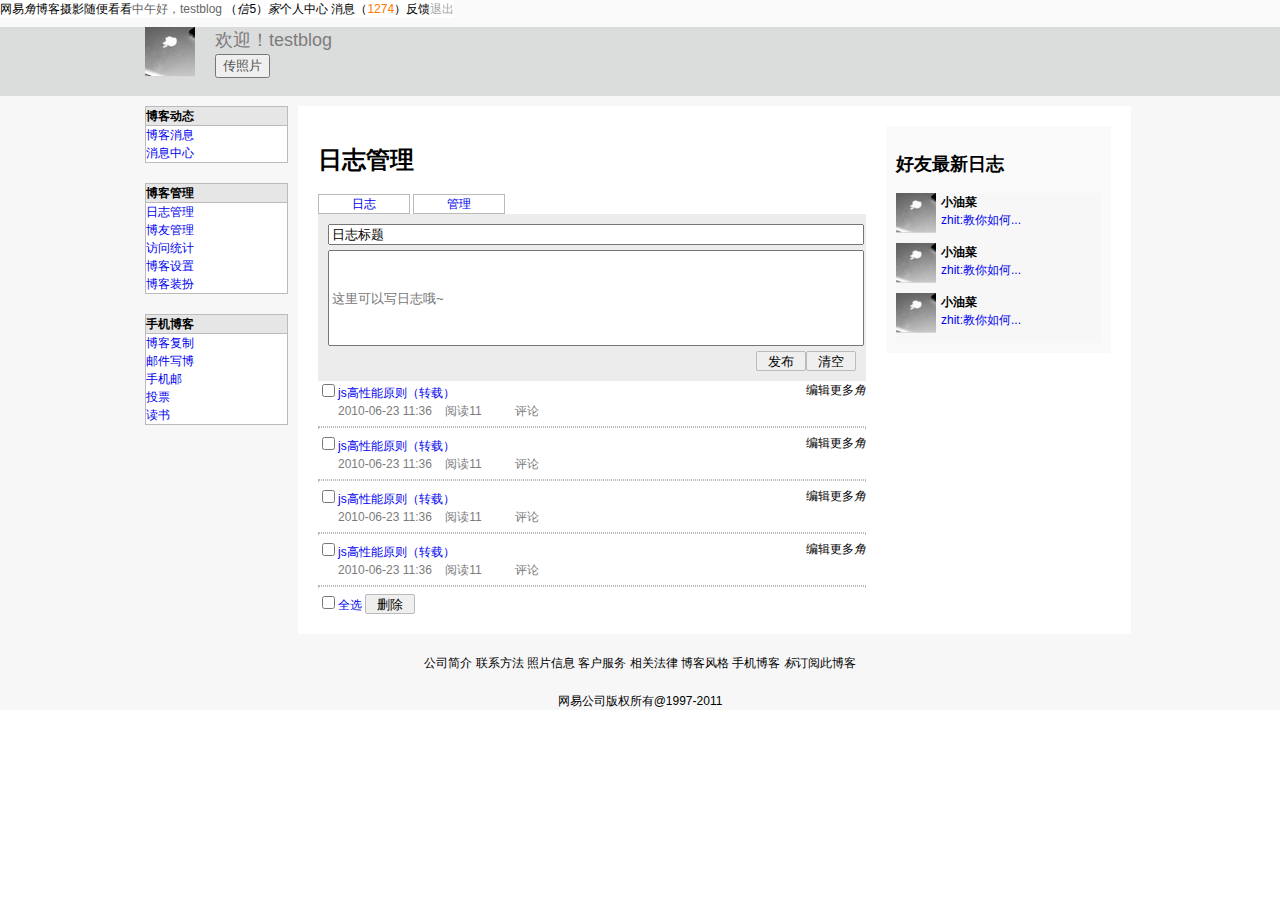
==== caijf/zuoye1/index.html @ ed90d277 "part of the page" ====
<!DOCTYPE html>
<html lang="en">
<head>
    <meta charset="UTF-8">
    <title>testblog1的博客</title>
    <link rel="stylesheet" href="css/index.css"/>
</head>
<body>
<div class="top  clearfix">
    <ul class="float-left">
        <li>网易<i>角</i></li>
        <li>博客</li>
        <li>摄影</li>
        <li>随便看看</li>
    </ul>
    <ul class="float-left">
        <li><span class="top-usr">中午好，testblog </span>（<i>信</i>5）</li>
        <li><span><i>家</i>个人中心</span> <span>消息（</span><span class="top-info">1274</span>）</span><span>反馈</span></li>
        <li class="top-logout">退出</li>
    </ul>
</div>
<div class="container">
    <div class="header">
        <div class="clearfix">
            <img class="float-left" src="images/usrlogo.png" alt=""/>

            <div class="header-info">
                <span class="header-usr"">欢迎！testblog</span>
                <button class="header-up">传照片</button>
            </div>
        </div>
    </div>
    <div class="bd clearfix">
        <div class="nav">
            <ul>
                <li><strong>博客动态</strong></li>
                <li><a href="#">博客消息</a></li>
                <li><a href="#">消息中心</a></li>
            </ul>
            <ul>
                <li><strong>博客管理</strong></li>
                <li><a href="#">日志管理</a></li>
                <li><a href="#">博友管理</a></li>
                <li><a href="#">访问统计</a></li>
                <li><a href="#">博客设置</a></li>
                <li><a href="#">博客装扮</a></li>
            </ul>
            <ul>
                <li><strong>手机博客</strong></li>
                <li><a href="#">博客复制</a></li>
                <li><a href="#">邮件写博</a></li>
                <li><a href="#">手机邮</a></li>
                <li><a href="#">投票</a></li>
                <li><a href="#">读书</a></li>

            </ul>
        </div>
        <div class="main">
            <div class="content float-left">
                <div>
                    <h1>日志管理</h1>
                    <ul class="inline-nav">
                        <li><a href="#log">日志</a></li>
                        <li><a href="#tag">管理</a></li>
                    </ul>
                </div>

                <div id="log">
                    <div class="log-edit clearfix">
                        <input class="log-title" type="text" value="日志标题"/>
                        <input class="log-content" placeholder="这里可以写日志哦~">
                        <input class="float-right btn" type="button" value="清空"/>
                        <input class="float-right btn" type="button" value="发布"/>
                    </div>
                    <div class="directory">
                        <ul>
                            <li><input type="checkbox" value=""/><a href="#">js高性能原则（转载）</a> <span class="float-right">更多<i>角</i></span><span
                                    class="float-right">编辑</span>

                                <p class="directory-detail"><span>2010-06-23 11:36 </span><span>阅读11</span>
                                    <span>评论</span></p>
                                <hr/>
                            </li>
                            <li><input type="checkbox" value=""/><a href="#">js高性能原则（转载）</a> <span class="float-right">更多<i>角</i></span><span
                                    class="float-right">编辑</span>

                                <p class="directory-detail"><span>2010-06-23 11:36 </span><span>阅读11</span>
                                    <span>评论</span></p>
                                <hr/>
                            </li>
                            <li><input type="checkbox" value=""/><a href="#">js高性能原则（转载）</a> <span class="float-right">更多<i>角</i></span><span
                                    class="float-right">编辑</span>

                                <p class="directory-detail"><span>2010-06-23 11:36 </span><span>阅读11</span>
                                    <span>评论</span></p>
                                <hr/>
                            </li>
                            <li><input type="checkbox" value=""/><a href="#">js高性能原则（转载）</a> <span class="float-right">更多<i>角</i></span><span
                                    class="float-right">编辑</span>

                                <p class="directory-detail"><span>2010-06-23 11:36 </span><span>阅读11</span>
                                    <span>评论</span></p>
                                <hr/>
                            </li>

                        </ul>
                        <input id="btn-all" type="checkbox" value=""/><a href="#">全选</a>
                        <input class="btn" type="button" value="删除"/>


                    </div>
                </div>
                <div id="tag" class="hide">
                    <p class="center">没有标签</p>
                    <hr/>
                </div>
            </div>
            <div class="aside float-right">
                <h2>好友最新日志</h2>
                <ul>
                    <!--切出40*40的图后，删掉style-->
                    <li><img class="float-left" src="images/usrlogo.png" alt=""
                             style="width: 40px; height: 40px;"/><p><strong class="aside--block">小油菜</strong><a
                            href="#">zhit:教你如何...</a></p></li>
                    <li><img class="float-left" src="images/usrlogo.png" alt=""
                             style="width: 40px; height: 40px;"/><p><strong class="aside--block">小油菜</strong><a
                            href="#">zhit:教你如何...</a></p></li>
                    <li><img class="float-left" src="images/usrlogo.png" alt=""
                             style="width: 40px; height: 40px;"/><p><strong class="aside--block">小油菜</strong><a
                            href="#">zhit:教你如何...</a></p></li>
                </ul>
            </div>
        </div>
    </div>

    <div class="footer">
        <ul>
            <li>公司简介</li>
            <li>联系方法</li>
            <li>照片信息</li>
            <li>客户服务</li>
            <li>相关法律</li>
            <li>博客风格</li>
            <li>手机博客</li>
            <li><i>标</i>订阅此博客</li>
        </ul>
        <p>网易公司版权所有@1997-2011</p>
    </div>
</div>
</body>
</html>
---- caijf/zuoye1/css/index.css ----
html, body, p, ul, ol, li, img {
    border: 0;
    margin: 0;
    padding: 0;

}

/** 重置列表元素 **/
ul, ol {
    list-style: none;
    background-color: white;
}

/** 重置超链接元素 **/
a {
    color: #21759b;
    text-decoration: none;
}

a:hover {
    text-decoration: underline;
}

a:link {
    color: rgb(0, 0, 238);;
}

/** 重置图片元素 **/
img {
    border: 0px;
    margin-top: 0
}

/** 重置表格元素 **/
table {
    border-collapse: collapse;
    border-spacing: 0;
}

html, body {
    font: 12px/1.5 '宋体', tahoma, Srial, helvetica, sans-serif;
}

ul {
    text-decoration: none;
    list-style-type: none;
}

/*清除浮动*/
.clearfix:before, .clearfix:after {
    content: "";
    display: table;
}

.clearfix:after {
    clear: both;
    overflow: hidden;
}

.clearfix {
    zoom: 1; /* for ie6 & ie7 */
}

.float-left, .float-left > li {
    float: left;
}

.float-right {
    float: right;
}

.hide {
    display: none;
}

.top {
    height: 27px;
    width: 100%;
    background: #f9f9f9;
}

.top-usr {
    color: #666666;
}

.top-info {
    color: #ff7700;
}

.top-logout {
    color: #a4a4a4;
}

.container {
    width: 100%;
    background-color: #f7f7f7;
}

.header {
    height: 69px;
    background-color: #dbdcdc;
}

.header > div {
    width: 990px;
    margin: 0 auto;
}

.header-info {
    margin-left: 70px;
}

.header-usr {
    color: #7d7d7d;
    display: block;
    font-size: 18px;
}

.header-up {
    color: #515151;
}

.bd {
    width: 990px;
    margin: 0 auto;
    margin-top: 10px;
}

.nav {
    float: left;
    width: 143px;
    margin-right: 10px;
}

.nav > ul {
    margin-bottom: 20px;
    border: 1px solid #bbbbbb;
}

.nav li:hover {
    background-color: #f8f8f8;
}

.nav li:first-child {
    border-bottom: 1px solid #bbbbbb;
    background-color: #e6e6e6;
}


/*左侧选中时样式*/
.nav-current {
    background-color: #ececec;
    color: black;
}

.main {
    width: 793px;
    padding: 20px;
    float: left;
    background-color: white;
}

.content {
    width: 548px;
}

.log-edit {
    width: 528px;
    padding: 10px;
    background: #ececec;
}

.log-title {
    width: 100%;
}

.log-content {
    width: 100%;
    height: 90px;
    display: block;
    overflow: scroll;
    margin: 5px auto;
}

.btn {
    background-color: #efefef;
    -webkit-border-radius: 2px;
    -moz-border-radius: 2px;
    border-radius: 2px;
    width: 50px;
    height: 20px;
    border: 1px solid #bbbbbb;
}

.btn--postion {
    margin-right: 7px;
}
.drectory>a{
    display: inline-block;
}
.directory-detail{
    color: #7b7b7b;
    margin-left: 20px;
}
.directory-detail span:first-child{
    margin-right: 10px;
}
.directory-detail span:nth-child(2){
    margin-right: 30px;
}
hr{
    border: 1px dotted #bbbbbb;
}
.center{
    text-align: center;
    margin: 50px auto;
}
.aside{
    width: 205px;
    padding: 10px;
    background-color: #fafafa;
}
.aside p{
    padding-left:45px;
}
.aside--block{
    display: block;
}
.aside ul{
    background-color:#f7f7f7;
}
.aside li{
    height: 50px;
}
.footer {
    text-align: center;
    margin: 0 auto;
}
.footer ul{
    display: block;
    margin: 20px;
    background-color:#f7f7f7;
}
.footer li{
    display: inline-block;
}
.inline-nav li{
    display: inline-block;
    margin: 0;
    width: 90px;
    text-align: center;
    border: 1px solid #bbbbbb;
}
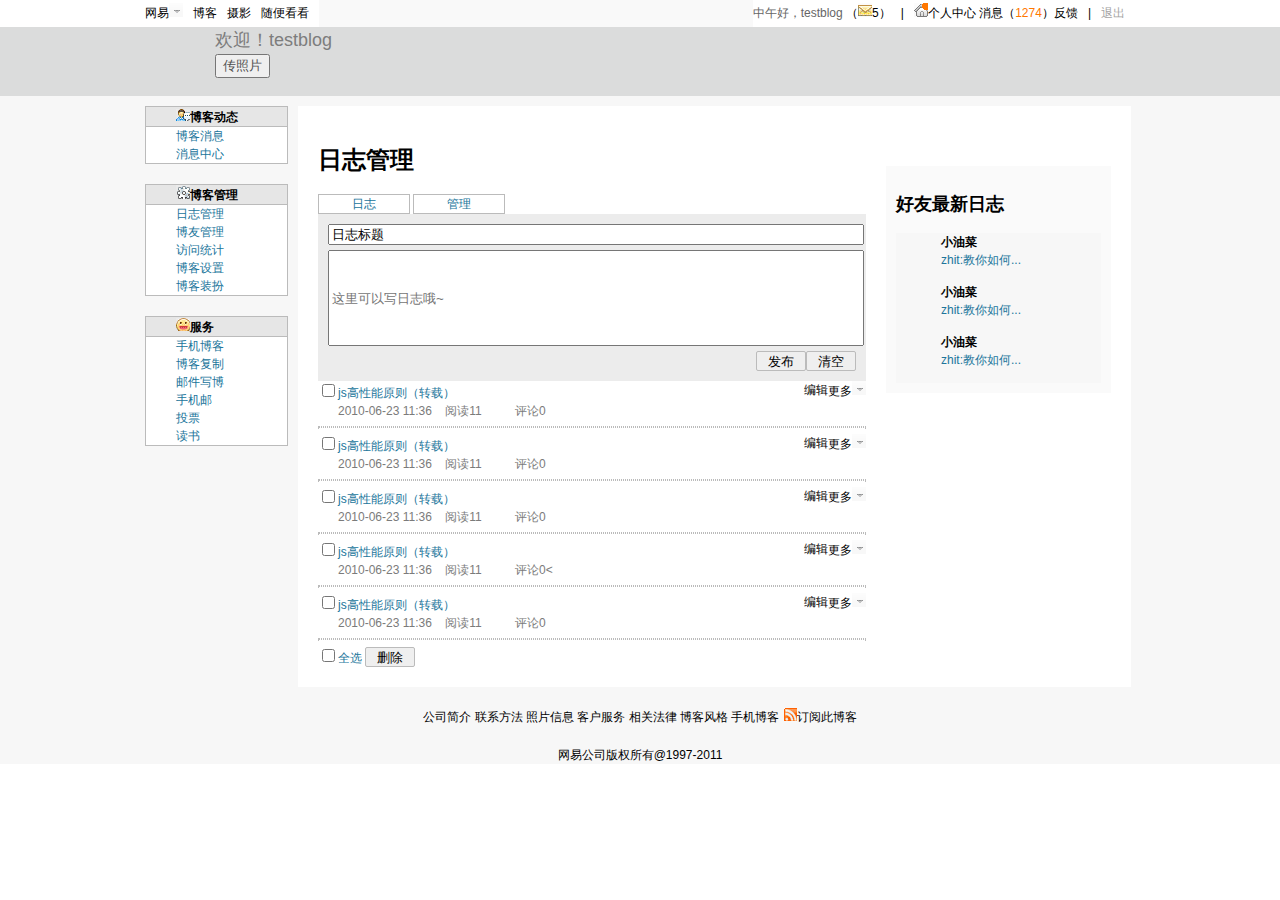
==== commit dead8e52: "添加图标滑动微调样式" ====
--- a/caijf/zuoye1/index.html
+++ b/caijf/zuoye1/index.html
@@ -8,16 +8,37 @@
 <body>
 <div class="top  clearfix">
     <ul class="float-left">
-        <li>网易<i>角</i></li>
+        <!--单击时class="icon-down"换成class="icon-up"-->
+        <li>网易<i class="icon-down"> </i></li>
         <li>博客</li>
         <li>摄影</li>
         <li>随便看看</li>
     </ul>
-    <ul class="float-left">
-        <li><span class="top-usr">中午好，testblog </span>（<i>信</i>5）</li>
-        <li><span><i>家</i>个人中心</span> <span>消息（</span><span class="top-info">1274</span>）</span><span>反馈</span></li>
-        <li class="top-logout">退出</li>
-    </ul>
+    <!--弹出层,默认隐藏-->
+    <div class="top-pop hide">
+        <ul>
+            <li class="top-current">新闻</li>
+            <li>微博</li>
+            <li>邮箱</li>
+            <li>闪电邮</li>
+            <li>相册</li>
+            <li>有道</li>
+            <li>手机邮</li>
+            <li>印象派</li>
+            <li>梦幻人生</li>
+            <li>更多</li>
+        </ul>
+    </div>
+    <div class="float-right">
+        <ul class="float-left">
+            <li><span class="top-usr">中午好，testblog </span>（<i class="icon-envelope"></i>5）</li>
+            <li>|</li>
+            <li><span><i class="icon-home"> </i>个人中心</span> <span>消息（</span><span class="top-info">1274</span>）</span><span>反馈</span></li>
+            <li>|</li>
+            <li class="top-logout">退出</li>
+        </ul>
+    </div>
+
 </div>
 <div class="container">
     <div class="header">
@@ -25,7 +46,7 @@
             <img class="float-left" src="images/usrlogo.png" alt=""/>
 
             <div class="header-info">
-                <span class="header-usr"">欢迎！testblog</span>
+                <span class="header-usr">欢迎！testblog</span>
                 <button class="header-up">传照片</button>
             </div>
         </div>
@@ -33,12 +54,12 @@
     <div class="bd clearfix">
         <div class="nav">
             <ul>
-                <li><strong>博客动态</strong></li>
+                <li><i class="icon-news"></i><strong>博客动态</strong></li>
                 <li><a href="#">博客消息</a></li>
                 <li><a href="#">消息中心</a></li>
             </ul>
             <ul>
-                <li><strong>博客管理</strong></li>
+                <li><i class="icon-setting"></i><strong>博客管理</strong></li>
                 <li><a href="#">日志管理</a></li>
                 <li><a href="#">博友管理</a></li>
                 <li><a href="#">访问统计</a></li>
@@ -46,7 +67,8 @@
                 <li><a href="#">博客装扮</a></li>
             </ul>
             <ul>
-                <li><strong>手机博客</strong></li>
+                <li><i class="icon-service"></i><strong>服务</strong></li>
+                <li><a href="#">手机博客</a></li>
                 <li><a href="#">博客复制</a></li>
                 <li><a href="#">邮件写博</a></li>
                 <li><a href="#">手机邮</a></li>
@@ -72,37 +94,42 @@
                         <input class="float-right btn" type="button" value="清空"/>
                         <input class="float-right btn" type="button" value="发布"/>
                     </div>
-                    <div class="directory">
                         <ul>
-                            <li><input type="checkbox" value=""/><a href="#">js高性能原则（转载）</a> <span class="float-right">更多<i>角</i></span><span
+                            <li><input type="checkbox" value=""/><a href="#">js高性能原则（转载）</a> <span class="float-right">更多<i class="icon-down"></i></span><span
                                     class="float-right">编辑</span>
 
                                 <p class="directory-detail"><span>2010-06-23 11:36 </span><span>阅读11</span>
-                                    <span>评论</span></p>
+                                    <span>评论</span><span>0</span></p>
                                 <hr/>
                             </li>
-                            <li><input type="checkbox" value=""/><a href="#">js高性能原则（转载）</a> <span class="float-right">更多<i>角</i></span><span
+                            <li><input type="checkbox" value=""/><a href="#">js高性能原则（转载）</a> <span class="float-right">更多<i class="icon-down"></i></span><span
                                     class="float-right">编辑</span>
 
                                 <p class="directory-detail"><span>2010-06-23 11:36 </span><span>阅读11</span>
-                                    <span>评论</span></p>
+                                    <span>评论</span><span>0</span></p>
                                 <hr/>
                             </li>
-                            <li><input type="checkbox" value=""/><a href="#">js高性能原则（转载）</a> <span class="float-right">更多<i>角</i></span><span
+                            <li><input type="checkbox" value=""/><a href="#">js高性能原则（转载）</a> <span class="float-right">更多<i class="icon-down"></i></span><span
                                     class="float-right">编辑</span>
 
                                 <p class="directory-detail"><span>2010-06-23 11:36 </span><span>阅读11</span>
-                                    <span>评论</span></p>
+                                    <span>评论</span><span>0</span></p>
                                 <hr/>
                             </li>
-                            <li><input type="checkbox" value=""/><a href="#">js高性能原则（转载）</a> <span class="float-right">更多<i>角</i></span><span
+                            <li><input type="checkbox" value=""/><a href="#">js高性能原则（转载）</a> <span class="float-right">更多<i class="icon-down"></i></span><span
                                     class="float-right">编辑</span>
 
                                 <p class="directory-detail"><span>2010-06-23 11:36 </span><span>阅读11</span>
-                                    <span>评论</span></p>
+                                    <span>评论</span><span>0</span><</p>
                                 <hr/>
                             </li>
+                            <li><input type="checkbox" value=""/><a href="#">js高性能原则（转载）</a> <span class="float-right">更多<i class="icon-down"></i></span><span
+                                    class="float-right">编辑</span>
 
+                                <p class="directory-detail"><span>2010-06-23 11:36 </span><span>阅读11</span>
+                                    <span>评论</span><span>0</span></p>
+                                <hr/>
+                            </li>
                         </ul>
                         <input id="btn-all" type="checkbox" value=""/><a href="#">全选</a>
                         <input class="btn" type="button" value="删除"/>
@@ -114,19 +141,18 @@
                     <p class="center">没有标签</p>
                     <hr/>
                 </div>
-            </div>
+
             <div class="aside float-right">
                 <h2>好友最新日志</h2>
                 <ul>
-                    <!--切出40*40的图后，删掉style-->
-                    <li><img class="float-left" src="images/usrlogo.png" alt=""
-                             style="width: 40px; height: 40px;"/><p><strong class="aside--block">小油菜</strong><a
+                    <li><img class="float-left" src="images/friend.png" alt=""/><p><strong class="aside--block">小油菜
+                    </strong><a
                             href="#">zhit:教你如何...</a></p></li>
-                    <li><img class="float-left" src="images/usrlogo.png" alt=""
-                             style="width: 40px; height: 40px;"/><p><strong class="aside--block">小油菜</strong><a
+                    <li><img class="float-left" src="images/friend.png" alt=""/><p><strong class="aside--block">小油菜
+                    </strong><a
                             href="#">zhit:教你如何...</a></p></li>
-                    <li><img class="float-left" src="images/usrlogo.png" alt=""
-                             style="width: 40px; height: 40px;"/><p><strong class="aside--block">小油菜</strong><a
+                    <li><img class="float-left" src="images/friend.png" alt=""/><p><strong class="aside--block">小油菜
+                    </strong><a
                             href="#">zhit:教你如何...</a></p></li>
                 </ul>
             </div>
@@ -142,7 +168,7 @@
             <li>相关法律</li>
             <li>博客风格</li>
             <li>手机博客</li>
-            <li><i>标</i>订阅此博客</li>
+            <li><i class="icon-subscribe"></i>订阅此博客</li>
         </ul>
         <p>网易公司版权所有@1997-2011</p>
     </div>
--- a/caijf/zuoye1/css/index.css
+++ b/caijf/zuoye1/css/index.css
@@ -21,9 +21,6 @@
     text-decoration: underline;
 }
 
-a:link {
-    color: rgb(0, 0, 238);;
-}
 
 /** 重置图片元素 **/
 img {
@@ -75,10 +72,15 @@
 
 .top {
     height: 27px;
-    width: 100%;
+    line-height: 27px;
+    width: 990px;
+    margin: 0 auto;
     background: #f9f9f9;
-}
-
+    position: relative;
+}
+.top li{
+    padding-right: 10px;
+}
 .top-usr {
     color: #666666;
 }
@@ -90,7 +92,30 @@
 .top-logout {
     color: #a4a4a4;
 }
-
+/*选中网易时的样式*/
+.top-current{
+    background-color: #979797;
+}
+/*下拉菜单样式*/
+.top-pop{
+    position: absolute;
+    top: 27px;
+    width:60px;
+    height: 290px;
+    border: 1px solid #bbbbbb;
+    z-index: 1;
+}
+.top-pop li:last-child{
+    border-top:1px solid #bbbbbb;
+    border-bottom:  1px solid #bbbbbb;
+
+}
+.top-pop li{
+    padding-left: 3px;
+    padding-right: 0px;
+    height: 29px;
+    line-height: 29px;
+}
 .container {
     width: 100%;
     background-color: #f7f7f7;
@@ -136,8 +161,11 @@
     margin-bottom: 20px;
     border: 1px solid #bbbbbb;
 }
-
-.nav li:hover {
+.nav li{
+    padding-left: 30px;
+}
+
+.nav li:hover{
     background-color: #f8f8f8;
 }
 
@@ -219,6 +247,7 @@
     width: 205px;
     padding: 10px;
     background-color: #fafafa;
+    margin-top: 40px;
 }
 .aside p{
     padding-left:45px;
@@ -250,4 +279,38 @@
     width: 90px;
     text-align: center;
     border: 1px solid #bbbbbb;
+}
+/*设置图标*/
+[class^="icon-"]{
+    width: 14px;
+    height: 14px;
+    display: inline-block;
+    background: url("../images/icon.png");
+    background-repeat:no-repeat;
+
+}
+.icon-news{
+    background-position:0 2px;
+}
+.icon-setting{
+    background-position:-16px 0;
+}
+.icon-service{
+    background-position:-32px 0;
+}
+.icon-envelope{
+    background-position:-49px 0;
+}
+
+.icon-subscribe{
+    background-position:-64px 0;
+}
+.icon-down{
+    background-position:-80px 0;
+}
+.icon-up{
+    background-position:-96px 0;
+}
+.icon-home{
+    background-position:-112px 0;
 }